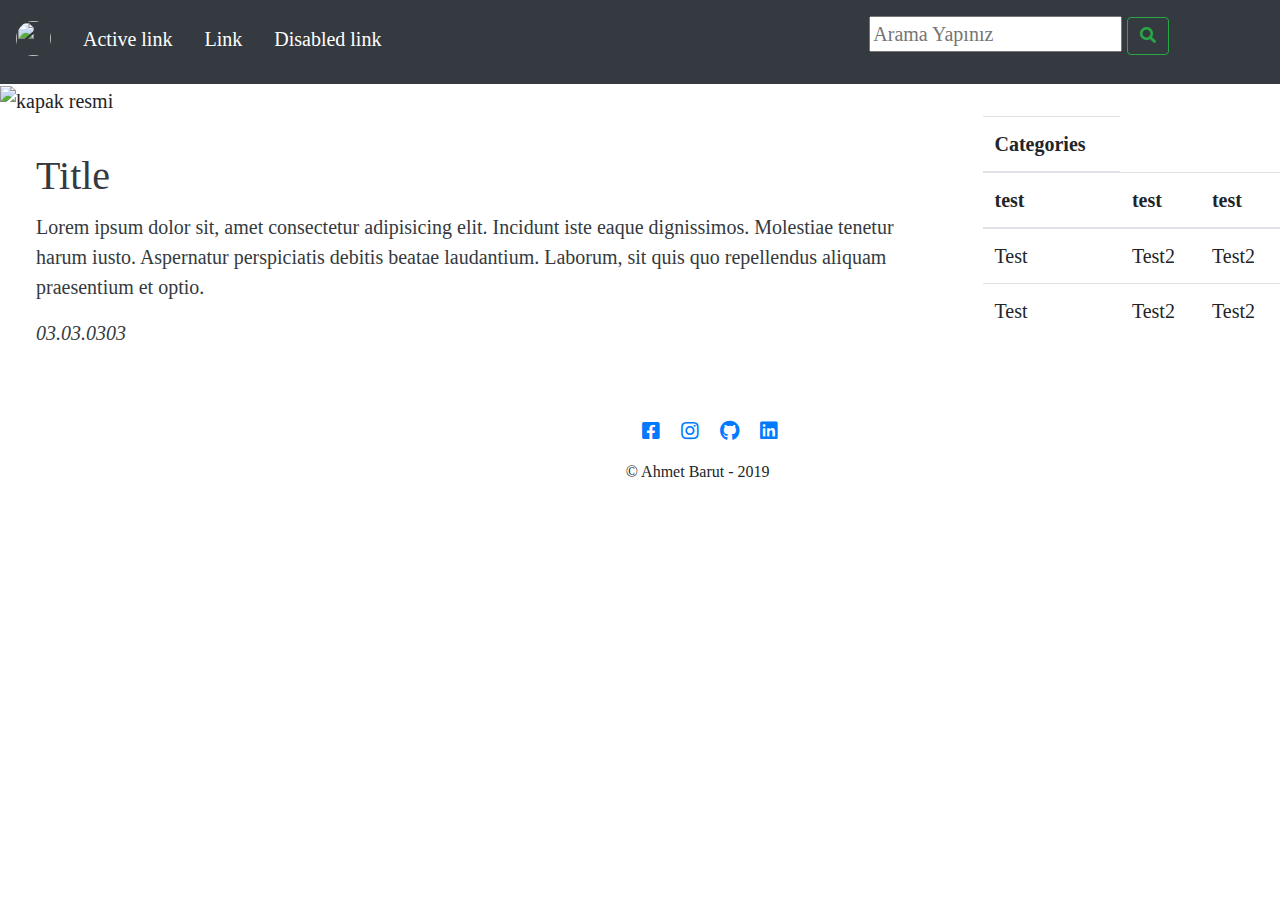
==== index.html @ 298627c2 ":))" ====
<!DOCTYPE html>
<html lang="tr" dir="ltr">
  <head>
    <meta charset="utf-8">
    <title>Bootstrap</title>
    <link rel="stylesheet" href="assets/bootstrap/css/bootstrap.min.css">
    <link rel="stylesheet" href="assets/fontawesome/css/fontawesome.min.css">
    <link rel="stylesheet" href="assets/fontawesome/css/all.css">
    <link rel="stylesheet" href="assets/fontawesome/css/all.min.css">
    <link rel="stylesheet" href="assets/css/main.css">
    <style>
      
    </style>
  </head>
  <body>
    <header>
      <div class="container-fluid">
          <div class="row bg-dark" id="button-toggler">
              <div class="col-md-8 text-decoration-none p-3">
                <nav class="nav nav-stacked nav-pills">
                  <a href="#" class="navbar-brand">
                    <img class="rounded-circle" src="https://cdn.shopifycloud.com/hatchful-web/assets/6fcc76cfd1c59f44d43a485167fb3139.png" style="width: 35px;height: 35px;">
                  </a>
                  <a class="nav-link" href="#">Active link</a>
                  <a class="nav-link" href="#">Link</a>
                  <a class="nav-link" href="#">Disabled link</a>
                </nav>
              </div>
              <div class="col-md-4 p-3">
                <form action="">
                  <input type="text" name="" class="form-group" placeholder="Arama Yapınız" alt="Arama Yapma">
                  <button class="btn btn-outline-success d-inline-block"><i class="fa fa-search" aria-hidden="true"></i></button>
                </form>
              </div>
          </div>
          <div class="d-md-none">
            <button class="navbar-toggler" type="button" data-toggle="collapse" data-target="#button-toggler" aria-controls="navbarSupportedContent" aria-expanded="false" aria-label="Toggle navigation">
              <i class="fas fa-sliders-h"></i>
            </button>
          </div>
        </div>
      <div class="row">
        <div class="col-md-12 container-fluid d-none d-sm-block">
          <img src="uploads/img.jpg" alt="kapak resmi" style="height: 500px;" class="w-100 h-60">
        </div>
      </div>
    </header>
    <div class="row">
      <div class="col-md-9 col-sm-12">
        <div class="card p-3">
          <div class="card-body">
            <a class="text-dark" href="post.html">
            <h1 class="card-title">Title</h1>
            <p class="card-text font-weight-normal">Lorem ipsum dolor sit, amet consectetur adipisicing elit. Incidunt iste eaque dignissimos. Molestiae tenetur harum iusto. Aspernatur perspiciatis debitis beatae laudantium. Laborum, sit quis quo repellendus aliquam praesentium et optio.</p>
            <p class="font-italic">03.03.0303</p>
          </a>
          </div>
        </div>
      </div>
      <div class="col-md-3 d-none d-sm-block">
        <table class="table">
          <thead>
          <th>Categories</th>
          <tr>
              <th>test</th>
              <th>test</th>
              <th>test</th>
            </tr>
          </thead>
          <tbody>
            <tr>
              <td scope="row">Test</td>
              <td>Test2</td>
              <td>Test2</td>
            </tr>
            <tr>
              <td >Test</td>
              <td>Test2</td>
              <td>Test2</td>
            </tr>
          </tbody>
        </table>
      </div>
    </div>
    <footer>
      <div class="mx-auto mt-3" style="max-width: 350px">
        <div class="col-md-12 offset-md-5">
          <ul class="list-unstyled">
            <li class="ml-3 d-inline-block"><a href=""><i class="fab fa-facebook-square"></i></a></li>
            <li class="ml-3 d-inline-block"><a href=""><i class="fab fa-instagram"></i></a></li>
            <li class="ml-3 d-inline-block"><a href=""><i class="fab fa-github"></i></a></li>
            <li class="ml-3 d-inline-block"><a href=""><i class="fab fa-linkedin"></i></a></li>
          </ul>
          <h6>
            &copy; Ahmet Barut - 2019
          </h6>
        </div>
      </div>
    </footer>
    <script src="assets/javascript/jquery-3.4.1.min.js"></script>
    <script src="assets/bootstrap/js/bootstrap.min.js"></script>
    <script src="assets/bootstrap/js/bootstrap.bundle.min.js"></script>
    <script src="assets/javascript/main.js"></script>
  </body>
</html>
---- assets/css/main.css ----
body{
    font-family: 'Times New Roman', Times, serif;
    font-size: 20px;
}
.card-body a:hover{
    text-decoration: none;
}
a[class*=nav-link]{
    color:rgb(255, 255, 255) ;
}
.card{
    border: none !important
}
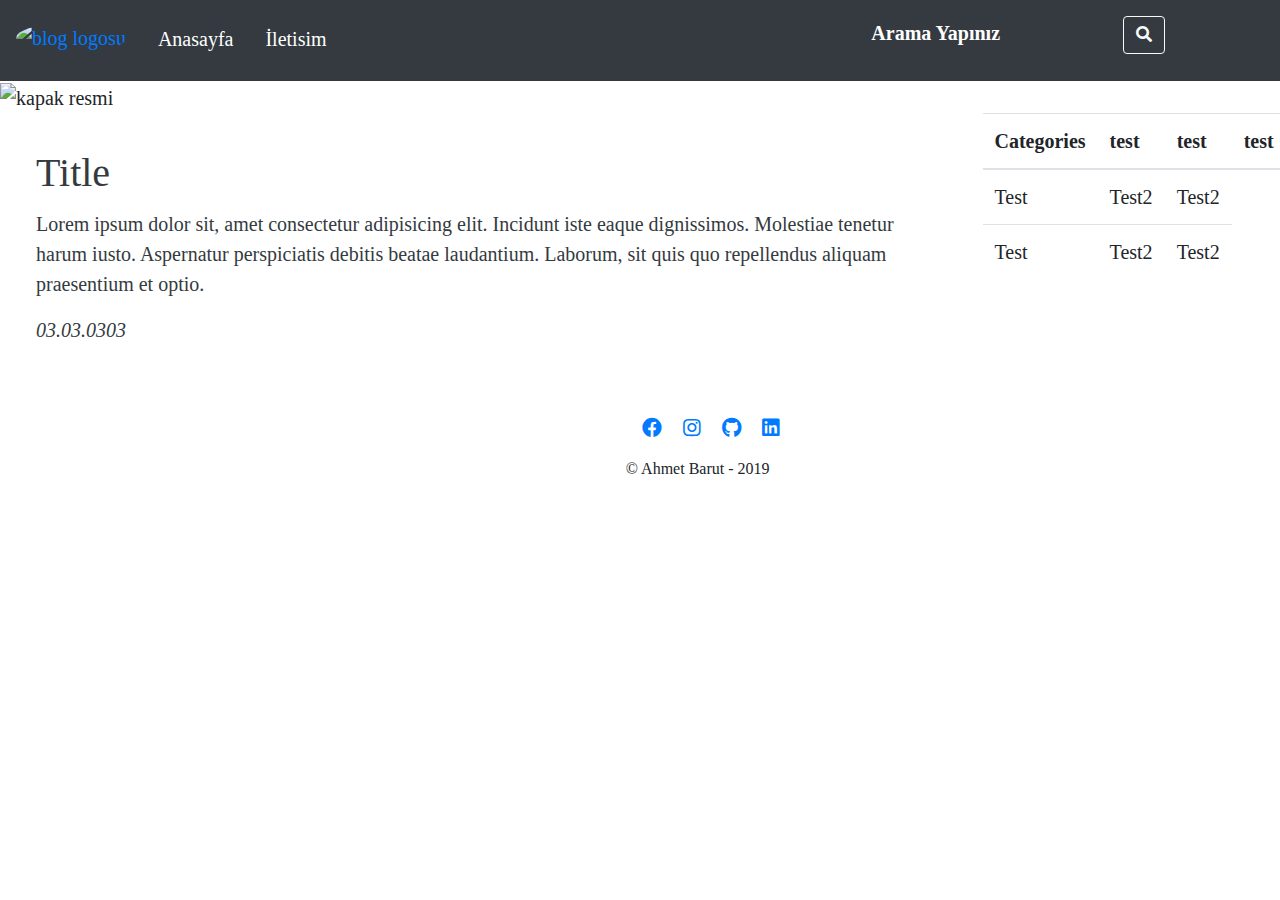
==== commit fe3bee11: "Iletisim sayfasi eklendi ve ufak duzenlemeler yapildi" ====
--- a/index.html
+++ b/index.html
@@ -19,17 +19,16 @@
               <div class="col-md-8 text-decoration-none p-3">
                 <nav class="nav nav-stacked nav-pills">
                   <a href="#" class="navbar-brand">
-                    <img class="rounded-circle" src="https://cdn.shopifycloud.com/hatchful-web/assets/6fcc76cfd1c59f44d43a485167fb3139.png" style="width: 35px;height: 35px;">
+                    <img class="rounded-circle" alt="blog logosu" src="https://cdn.shopifycloud.com/hatchful-web/assets/6fcc76cfd1c59f44d43a485167fb3139.png" style="width: 35px;height: 35px;">
                   </a>
-                  <a class="nav-link" href="#">Active link</a>
-                  <a class="nav-link" href="#">Link</a>
-                  <a class="nav-link" href="#">Disabled link</a>
+                  <a class="nav-link" href="#">Anasayfa</a>
+                  <a class="nav-link" href="#">İletisim</a>
                 </nav>
               </div>
               <div class="col-md-4 p-3">
                 <form action="">
-                  <input type="text" name="" class="form-group" placeholder="Arama Yapınız" alt="Arama Yapma">
-                  <button class="btn btn-outline-success d-inline-block"><i class="fa fa-search" aria-hidden="true"></i></button>
+                  <input type="text" name="" class="form-group transparent-input" placeholder="Arama Yapınız" alt="Arama Yapma">
+                  <button class="btn btn-outline-light d-inline-block"><i class="fa fa-search" aria-hidden="true"></i></button>
                 </form>
               </div>
           </div>
@@ -41,7 +40,7 @@
         </div>
       <div class="row">
         <div class="col-md-12 container-fluid d-none d-sm-block">
-          <img src="uploads/img.jpg" alt="kapak resmi" style="height: 500px;" class="w-100 h-60">
+          <img src="img/img.jpg" alt="kapak resmi" style="height: 500px;" class="w-100 h-60">
         </div>
       </div>
     </header>
@@ -61,20 +60,18 @@
         <table class="table">
           <thead>
           <th>Categories</th>
-          <tr>
               <th>test</th>
               <th>test</th>
               <th>test</th>
-            </tr>
           </thead>
           <tbody>
             <tr>
-              <td scope="row">Test</td>
+              <td>Test</td>
               <td>Test2</td>
               <td>Test2</td>
             </tr>
             <tr>
-              <td >Test</td>
+              <td>Test</td>
               <td>Test2</td>
               <td>Test2</td>
             </tr>
@@ -86,7 +83,7 @@
       <div class="mx-auto mt-3" style="max-width: 350px">
         <div class="col-md-12 offset-md-5">
           <ul class="list-unstyled">
-            <li class="ml-3 d-inline-block"><a href=""><i class="fab fa-facebook-square"></i></a></li>
+            <li class="ml-3 d-inline-block"><a href=""><i class="fab fa-facebook"></i></a></li>
             <li class="ml-3 d-inline-block"><a href=""><i class="fab fa-instagram"></i></a></li>
             <li class="ml-3 d-inline-block"><a href=""><i class="fab fa-github"></i></a></li>
             <li class="ml-3 d-inline-block"><a href=""><i class="fab fa-linkedin"></i></a></li>
--- a/assets/css/main.css
+++ b/assets/css/main.css
@@ -10,4 +10,15 @@
 }
 .card{
     border: none !important
-}+}
+input.transparent-input{
+    background-color:transparent !important;
+    border:none !important;
+ }
+ .transparent-input::placeholder{
+     color: #FFFFFF;
+     font-weight: bold;
+ }
+ .transparent-input{
+     caret-color: #FFFFFF;
+ }